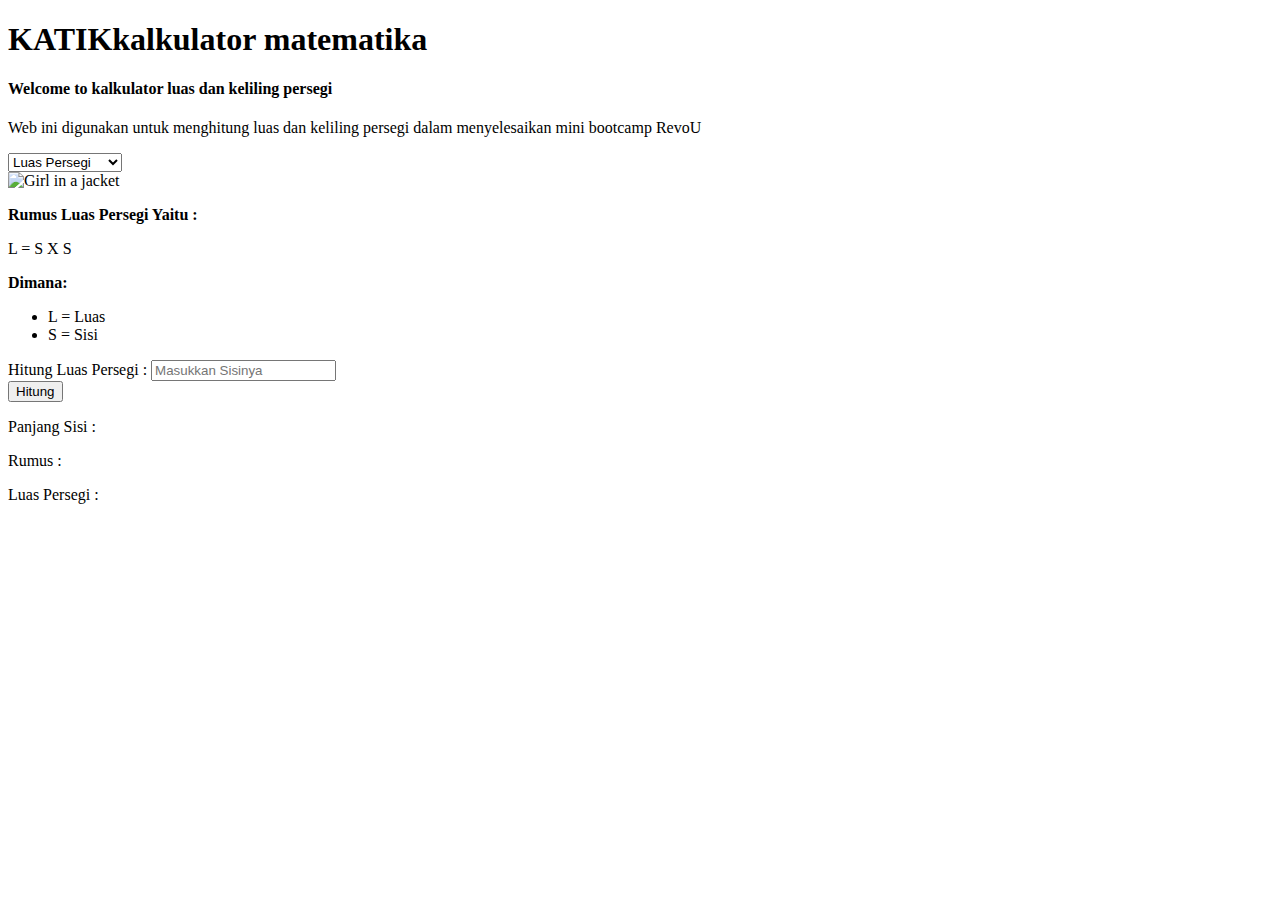
==== index.html @ 1a0539d4 "Rename luas.html to index.html" ====
<!DOCTYPE html>
<html lang="en">
<head>
    <meta charset="UTF-8">
    <meta name="viewport" content="width=device-width, initial-scale=1.0">
    <link rel="stylesheet" href="css/style.css">
    <title>Katik Persegi</title>
</head>
<body>
    <header>
        <h1><B>KATIK</B>kalkulator matematika</h1>
        <div class="hirarki">
            <h4>Welcome to kalkulator luas dan keliling persegi</h4>
                <P>Web ini digunakan untuk menghitung luas dan keliling persegi dalam menyelesaikan mini bootcamp RevoU</P>
        </div>
    </header>


    <nav>
        <select id="calculationType" onchange="redirectToSelectedFile()">
            <option value="luas.html">Luas Persegi</option>
            <option value="keliling.html"> Keliling Persegi</option>
        </select>
    </nav>


    <aside>
        <div>
        <section>
            <img src="https://awsimages.detik.net.id/community/media/visual/2022/08/16/bujur-sangkar.jpeg?w=1037" alt="Girl in a jacket" width="300" height="300">
            <p><b>Rumus Luas Persegi Yaitu :</b></p>
            <p>L = S X S</p>
            <P><b>Dimana:</b></P>
            <ul>
                <li>L = Luas</li>
                <li>S = Sisi</li>
            </ul>  
        </section>
            <div clas="tabelCalaculator">
                <label for="luasSide">Hitung Luas Persegi :</label>
                <input type="number" placeholder="Masukkan Sisinya"id="luasSide">
            
                <div class="buttons">
                    <button onclick="calculate()">Hitung</button>
                </div>
            
                <div class="result">
                    <p id="sideLengthInfo">Panjang Sisi :</p>
                    <p id="areaFormula">Rumus :</p>
                    <p id="areaResultLuas">Luas Persegi :</p>
                </div>
            </div>
        </div>
        <script src="js/script.js"></script>
    </aside>
 
</body>
</html>
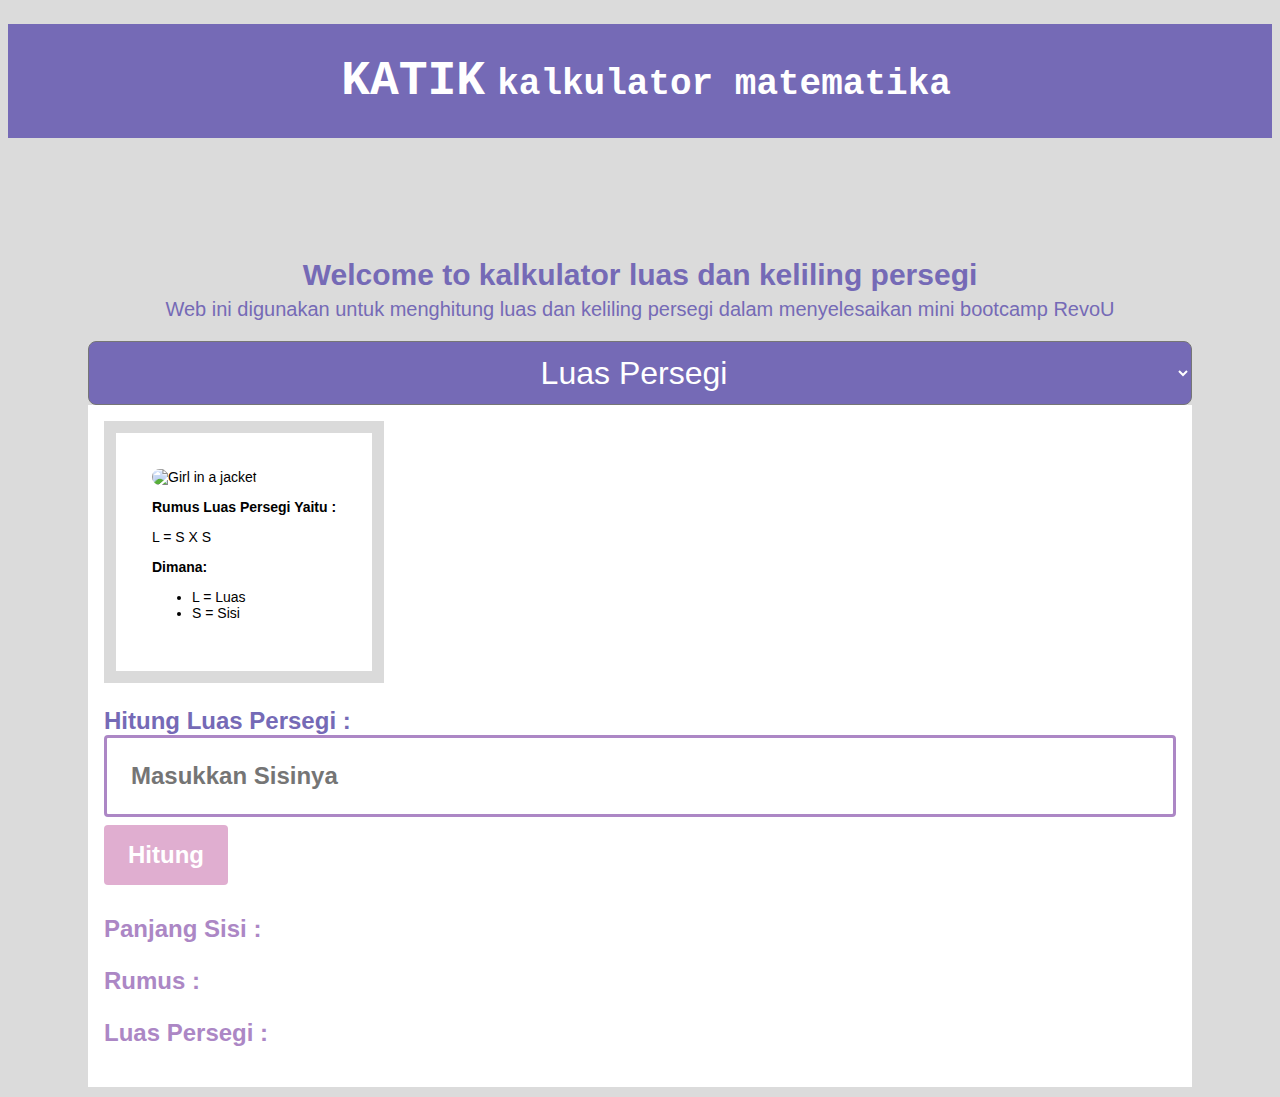
==== commit 74442090: "Update index.html" ====
--- a/index.html
+++ b/index.html
@@ -3,7 +3,7 @@
 <head>
     <meta charset="UTF-8">
     <meta name="viewport" content="width=device-width, initial-scale=1.0">
-    <link rel="stylesheet" href="css/style.css">
+    <link rel="stylesheet" href="css/Style.css">
     <title>Katik Persegi</title>
 </head>
 <body>
@@ -18,7 +18,7 @@
 
     <nav>
         <select id="calculationType" onchange="redirectToSelectedFile()">
-            <option value="luas.html">Luas Persegi</option>
+            <option value="index.html">Luas Persegi</option>
             <option value="keliling.html"> Keliling Persegi</option>
         </select>
     </nav>
--- a/css/Style.css
+++ b/css/Style.css
@@ -0,0 +1,127 @@
+body {
+    font-family: Arial, Helvetica, sans-serif;
+    background-color: rgb(219, 219, 219);
+}
+header{
+    text-align: center;
+    color:rgb(255, 255, 255);
+}
+header h1{
+    background-color:#756AB6;
+    font-size:36px;
+    font-family:monospace;
+    padding: 30px;
+}
+header h1 b{
+    padding: 12px;
+    font-size: 48px ;
+}
+.hirarki{
+    margin-top: 120px;
+    text-align: center;
+    color: #756AB6;
+}
+header h4{
+    font-size: 30px;
+}
+header p{
+    margin-top: -34px;
+    font-size: 20px;
+}
+nav{
+    margin-left: 80px;
+    margin-right:80px;
+    background-color: white;
+    border-radius:  8px;
+}
+
+select{
+    text-align: center;
+    font-size: 32px;
+    font-weight: 500;
+    color: white;
+    background-color: #756AB6;
+    padding: 12px;
+    border-radius:8px;
+    width: 100%;
+}
+aside{
+    margin-left: 80px;
+    margin-right:80px;
+    margin-top: ;
+    background-color: white;
+    padding:16px;
+
+}
+
+section {
+    margin-bottom: 24px;
+    color: black;
+    font-size: 14px; 
+    padding: 36px;
+    display: inline-block;
+    position:relative;
+    border: 12px solid rgb(218, 218, 218);
+}
+
+img{
+    max-width: 100%;
+    height: auto;
+    border-radius: 8px;
+}
+
+main{
+    border: 12px;
+    margin:8px;
+    margin-top: 70px;
+    padding-bottom: 24px;
+}
+
+label{
+    text-align: center;
+}
+input{
+    border-radius: 4px;
+    border: solid #AC87C5;
+    width: 100%;
+    box-sizing: border-box; 
+    padding: 24px;
+    margin-bottom:8px;
+    cursor: pointer;
+    font-size: 24px;
+    font-weight: 600;
+}
+label{
+    color: #756AB6;
+    font-size: 24px;
+    font-weight: 600;
+}
+
+button{
+    background-color: #E0AED0;
+    color: white;
+    font-size: 24px;
+    font-weight: 600;
+    border:none;
+    border-radius: 4px;
+    padding: 16px 24px;
+    cursor: pointer;
+    transition-duration: 0.4s;
+}
+
+button:hover{
+    box-shadow: 0 4px 12px 0 rgba(0,0,0,0.24), 1px 1px 0px 1px rgba(0,0,0,0.19);
+    opacity: 2;
+}
+button:active{
+    background-color: #756AB6;
+}
+.result{
+    margin-top: 30px;
+    border-radius: 8px;
+    color: #AC87C5;
+    font-size: 24px;
+    font-weight: 600;
+}
+
+
